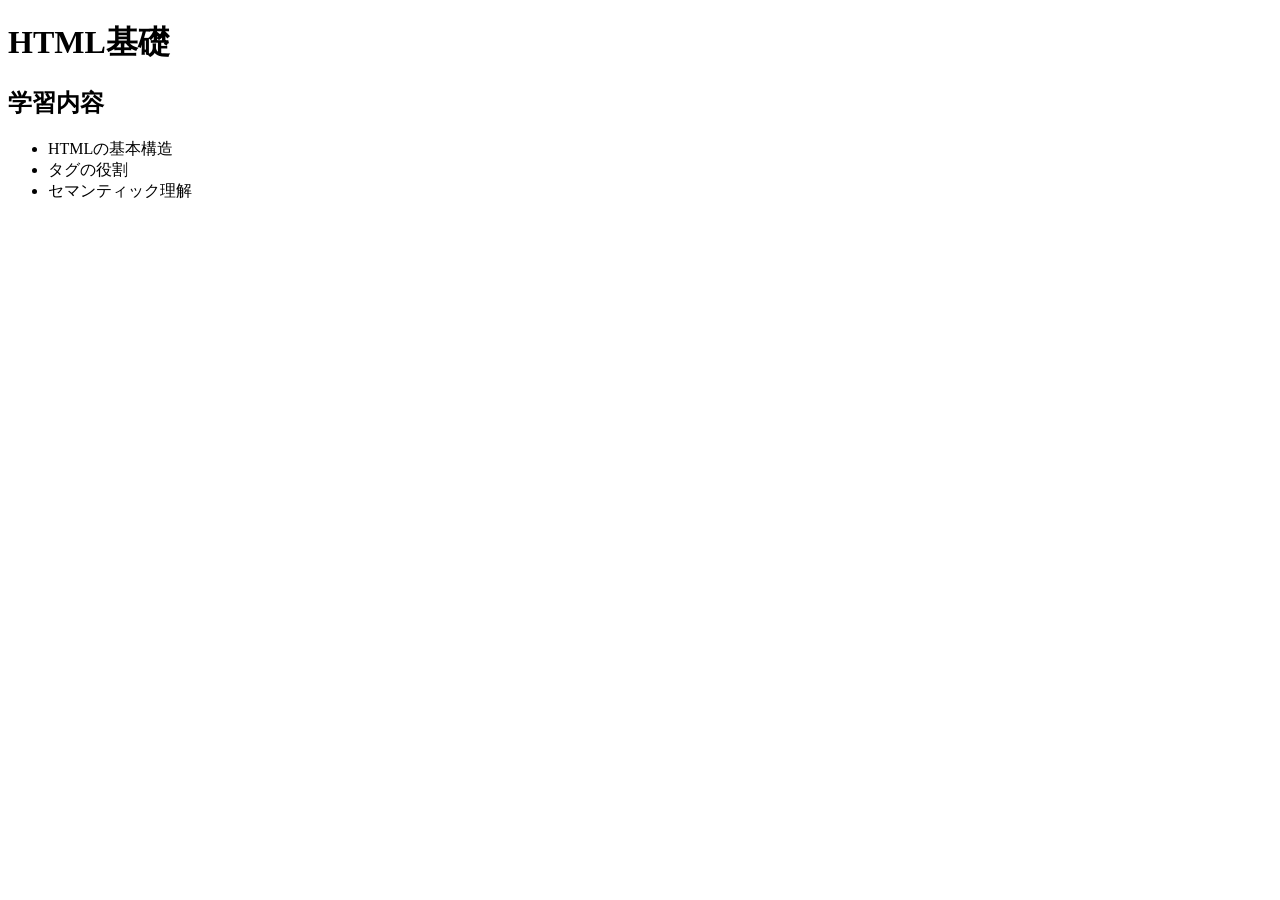
==== html/basic.html @ 2613b6e1 "HTML基礎ページ作成" ====
<!DOCTYPE html>
<html lang="ja">
<head>
  <meta charset="UTF-8">
  <title>HTML Basics</title>
</head>
<body>

  <header>
    <h1>HTML基礎</h1>
  </header>

  <main>
    <section>
      <h2>学習内容</h2>
      <ul>
        <li>HTMLの基本構造</li>
        <li>タグの役割</li>
        <li>セマンティック理解</li>
      </ul>
    </section>
  </main>

</body>
</html>
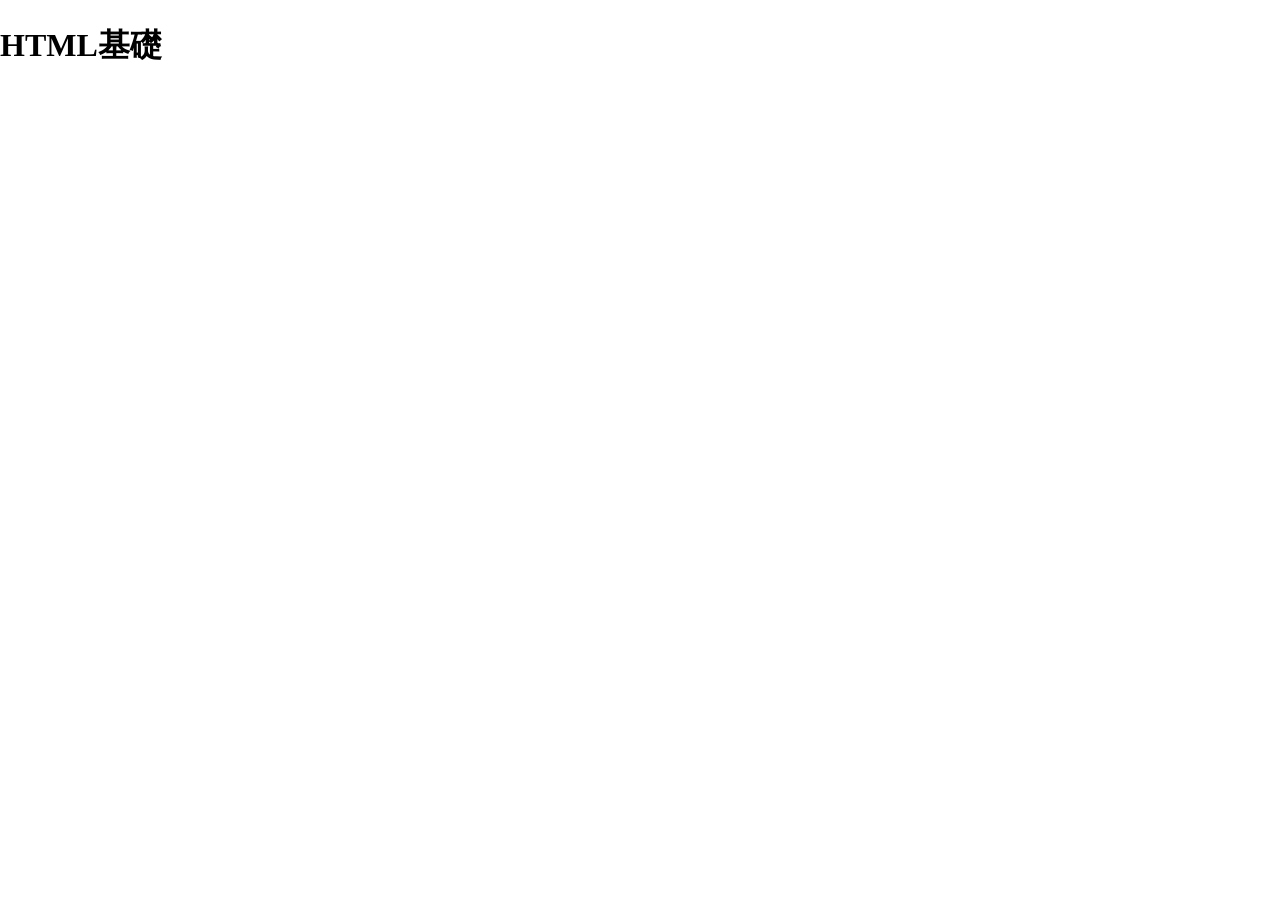
==== commit 9f01ab0a: "メタ追加、notes更新、ファイル追加" ====
--- a/html/basic.html
+++ b/html/basic.html
@@ -3,6 +3,14 @@
 <head>
   <meta charset="UTF-8">
   <title>HTML Basics</title>
+  <meta name="description" content="html/css学習ページ">
+
+  <link rel="preconnect" href="https://fonts.googleapis.com">
+  <link rel="preconnect" href="https://fonts.gstatic.com" crossorigin>
+  <link href="https://fonts.googleapis.com/css2?family=Noto+Sans+JP:wght@400;700&display=swap" rel="stylesheet">
+
+  <link rel="stylesheet" href="../css/sanitize.css">
+  <link rel="stylesheet" href="../css/basic.css">
 </head>
 <body>
 
@@ -11,14 +19,7 @@
   </header>
 
   <main>
-    <section>
-      <h2>学習内容</h2>
-      <ul>
-        <li>HTMLの基本構造</li>
-        <li>タグの役割</li>
-        <li>セマンティック理解</li>
-      </ul>
-    </section>
+   
   </main>
 
 </body>
--- a/css/sanitize.css
+++ b/css/sanitize.css
@@ -0,0 +1,566 @@
+/* Document
+ * ========================================================================== */
+
+/**
+ * Add border box sizing in all browsers (opinionated).
+ */
+
+*,
+::before,
+::after {
+  box-sizing: border-box;
+}
+
+/**
+ * 1. Add text decoration inheritance in all browsers (opinionated).
+ * 2. Add vertical alignment inheritance in all browsers (opinionated).
+ */
+
+::before,
+::after {
+  text-decoration: inherit; /* 1 */
+  vertical-align: inherit; /* 2 */
+}
+
+/**
+ * 1. Use the default cursor in all browsers (opinionated).
+ * 2. Change the line height in all browsers (opinionated).
+ * 3. Use a 4-space tab width in all browsers (opinionated).
+ * 4. Remove the grey highlight on links in iOS (opinionated).
+ * 5. Prevent adjustments of font size after orientation changes in
+ *    IE on Windows Phone and in iOS.
+ * 6. Breaks words to prevent overflow in all browsers (opinionated).
+ */
+
+html {
+  cursor: default; /* 1 */
+  line-height: 1.5; /* 2 */
+  -moz-tab-size: 4; /* 3 */
+  tab-size: 4; /* 3 */
+  -webkit-tap-highlight-color: transparent /* 4 */;
+  -ms-text-size-adjust: 100%; /* 5 */
+  -webkit-text-size-adjust: 100%; /* 5 */
+  word-break: break-word; /* 6 */
+}
+
+/* Sections
+ * ========================================================================== */
+
+/**
+ * Remove the margin in all browsers (opinionated).
+ */
+
+body {
+  margin: 0;
+}
+
+/**
+ * Correct the font size and margin on `h1` elements within `section` and
+ * `article` contexts in Chrome, Edge, Firefox, and Safari.
+ */
+
+h1 {
+  font-size: 2em;
+  margin: 0.67em 0;
+}
+
+/* Grouping content
+ * ========================================================================== */
+
+/**
+ * Remove the margin on nested lists in Chrome, Edge, IE, and Safari.
+ */
+
+dl dl,
+dl ol,
+dl ul,
+ol dl,
+ul dl {
+  margin: 0;
+}
+
+/**
+ * Remove the margin on nested lists in Edge 18- and IE.
+ */
+
+ol ol,
+ol ul,
+ul ol,
+ul ul {
+  margin: 0;
+}
+
+/**
+ * 1. Add the correct sizing in Firefox.
+ * 2. Show the overflow in Edge 18- and IE.
+ */
+
+hr {
+  height: 0; /* 1 */
+  overflow: visible; /* 2 */
+}
+
+/**
+ * Add the correct display in IE.
+ */
+
+main {
+  display: block;
+}
+
+/**
+ * Remove the list style on navigation lists in all browsers (opinionated).
+ */
+
+nav ol,
+nav ul {
+  list-style: none;
+  padding: 0;
+}
+
+/**
+ * 1. Correct the inheritance and scaling of font size in all browsers.
+ * 2. Correct the odd `em` font sizing in all browsers.
+ */
+
+pre {
+  font-family: monospace, monospace; /* 1 */
+  font-size: 1em; /* 2 */
+}
+
+/* Text-level semantics
+ * ========================================================================== */
+
+/**
+ * Remove the gray background on active links in IE 10.
+ */
+
+a {
+  background-color: transparent;
+}
+
+/**
+ * Add the correct text decoration in Edge 18-, IE, and Safari.
+ */
+
+abbr[title] {
+  text-decoration: underline;
+  text-decoration: underline dotted;
+}
+
+/**
+ * Add the correct font weight in Chrome, Edge, and Safari.
+ */
+
+b,
+strong {
+  font-weight: bolder;
+}
+
+/**
+ * 1. Correct the inheritance and scaling of font size in all browsers.
+ * 2. Correct the odd `em` font sizing in all browsers.
+ */
+
+code,
+kbd,
+samp {
+  font-family: monospace, monospace; /* 1 */
+  font-size: 1em; /* 2 */
+}
+
+/**
+ * Add the correct font size in all browsers.
+ */
+
+small {
+  font-size: 80%;
+}
+
+/* Embedded content
+ * ========================================================================== */
+
+/*
+ * Change the alignment on media elements in all browsers (opinionated).
+ */
+
+audio,
+canvas,
+iframe,
+img,
+svg,
+video {
+  vertical-align: middle;
+}
+
+/**
+ * Add the correct display in IE 9-.
+ */
+
+audio,
+video {
+  display: inline-block;
+}
+
+/**
+ * Add the correct display in iOS 4-7.
+ */
+
+audio:not([controls]) {
+  display: none;
+  height: 0;
+}
+
+/**
+ * Remove the border on iframes in all browsers (opinionated).
+ */
+
+iframe {
+  border-style: none;
+}
+
+/**
+ * Remove the border on images within links in IE 10-.
+ */
+
+img {
+  border-style: none;
+}
+
+/**
+ * Change the fill color to match the text color in all browsers (opinionated).
+ */
+
+svg:not([fill]) {
+  fill: currentColor;
+}
+
+/**
+ * Hide the overflow in IE.
+ */
+
+svg:not(:root) {
+  overflow: hidden;
+}
+
+/* Tabular data
+ * ========================================================================== */
+
+/**
+ * Collapse border spacing in all browsers (opinionated).
+ */
+
+table {
+  border-collapse: collapse;
+}
+
+/* Forms
+ * ========================================================================== */
+
+/**
+ * Remove the margin on controls in Safari.
+ */
+
+button,
+input,
+select {
+  margin: 0;
+}
+
+/**
+ * 1. Show the overflow in IE.
+ * 2. Remove the inheritance of text transform in Edge 18-, Firefox, and IE.
+ */
+
+button {
+  overflow: visible; /* 1 */
+  text-transform: none; /* 2 */
+}
+
+/**
+ * Correct the inability to style buttons in iOS and Safari.
+ */
+
+button,
+[type="button"],
+[type="reset"],
+[type="submit"] {
+  -webkit-appearance: button;
+}
+
+/**
+ * 1. Change the inconsistent appearance in all browsers (opinionated).
+ * 2. Correct the padding in Firefox.
+ */
+
+fieldset {
+  border: 1px solid #a0a0a0; /* 1 */
+  padding: 0.35em 0.75em 0.625em; /* 2 */
+}
+
+/**
+ * Show the overflow in Edge 18- and IE.
+ */
+
+input {
+  overflow: visible;
+}
+
+/**
+ * 1. Correct the text wrapping in Edge 18- and IE.
+ * 2. Correct the color inheritance from `fieldset` elements in IE.
+ */
+
+legend {
+  color: inherit; /* 2 */
+  display: table; /* 1 */
+  max-width: 100%; /* 1 */
+  white-space: normal; /* 1 */
+}
+
+/**
+ * 1. Add the correct display in Edge 18- and IE.
+ * 2. Add the correct vertical alignment in Chrome, Edge, and Firefox.
+ */
+
+progress {
+  display: inline-block; /* 1 */
+  vertical-align: baseline; /* 2 */
+}
+
+/**
+ * Remove the inheritance of text transform in Firefox.
+ */
+
+select {
+  text-transform: none;
+}
+
+/**
+ * 1. Remove the margin in Firefox and Safari.
+ * 2. Remove the default vertical scrollbar in IE.
+ * 3. Change the resize direction in all browsers (opinionated).
+ */
+
+textarea {
+  margin: 0; /* 1 */
+  overflow: auto; /* 2 */
+  resize: vertical; /* 3 */
+}
+
+/**
+ * Remove the padding in IE 10-.
+ */
+
+[type="checkbox"],
+[type="radio"] {
+  padding: 0;
+}
+
+/**
+ * 1. Correct the odd appearance in Chrome, Edge, and Safari.
+ * 2. Correct the outline style in Safari.
+ */
+
+[type="search"] {
+  -webkit-appearance: textfield; /* 1 */
+  outline-offset: -2px; /* 2 */
+}
+
+/**
+ * Correct the cursor style of increment and decrement buttons in Safari.
+ */
+
+::-webkit-inner-spin-button,
+::-webkit-outer-spin-button {
+  height: auto;
+}
+
+/**
+ * Correct the text style of placeholders in Chrome, Edge, and Safari.
+ */
+
+::-webkit-input-placeholder {
+  color: inherit;
+  opacity: 0.54;
+}
+
+/**
+ * Remove the inner padding in Chrome, Edge, and Safari on macOS.
+ */
+
+::-webkit-search-decoration {
+  -webkit-appearance: none;
+}
+
+/**
+ * 1. Correct the inability to style upload buttons in iOS and Safari.
+ * 2. Change font properties to `inherit` in Safari.
+ */
+
+::-webkit-file-upload-button {
+  -webkit-appearance: button; /* 1 */
+  font: inherit; /* 2 */
+}
+
+/**
+ * Remove the inner border and padding of focus outlines in Firefox.
+ */
+
+::-moz-focus-inner {
+  border-style: none;
+  padding: 0;
+}
+
+/**
+ * Restore the focus outline styles unset by the previous rule in Firefox.
+ */
+
+:-moz-focusring {
+  outline: 1px dotted ButtonText;
+}
+
+/**
+ * Remove the additional :invalid styles in Firefox.
+ */
+
+:-moz-ui-invalid {
+  box-shadow: none;
+}
+
+/* Interactive
+ * ========================================================================== */
+
+/*
+ * Add the correct display in Edge 18- and IE.
+ */
+
+details {
+  display: block;
+}
+
+/*
+ * Add the correct styles in Edge 18-, IE, and Safari.
+ */
+
+dialog {
+  background-color: white;
+  border: solid;
+  color: black;
+  display: block;
+  height: -moz-fit-content;
+  height: -webkit-fit-content;
+  height: fit-content;
+  left: 0;
+  margin: auto;
+  padding: 1em;
+  position: absolute;
+  right: 0;
+  width: -moz-fit-content;
+  width: -webkit-fit-content;
+  width: fit-content;
+}
+
+dialog:not([open]) {
+  display: none;
+}
+
+/*
+ * Add the correct display in all browsers.
+ */
+
+summary {
+  display: list-item;
+}
+
+/* Scripting
+ * ========================================================================== */
+
+/**
+ * Add the correct display in IE 9-.
+ */
+
+canvas {
+  display: inline-block;
+}
+
+/**
+ * Add the correct display in IE.
+ */
+
+template {
+  display: none;
+}
+
+/* User interaction
+ * ========================================================================== */
+
+/*
+ * 1. Remove the tapping delay in IE 10.
+ * 2. Remove the tapping delay on clickable elements
+      in all browsers (opinionated).
+ */
+
+a,
+area,
+button,
+input,
+label,
+select,
+summary,
+textarea,
+[tabindex] {
+  -ms-touch-action: manipulation; /* 1 */
+  touch-action: manipulation; /* 2 */
+}
+
+/**
+ * Add the correct display in IE 10-.
+ */
+
+[hidden] {
+  display: none;
+}
+
+/* Accessibility
+ * ========================================================================== */
+
+/**
+ * Change the cursor on busy elements in all browsers (opinionated).
+ */
+
+[aria-busy="true"] {
+  cursor: progress;
+}
+
+/*
+ * Change the cursor on control elements in all browsers (opinionated).
+ */
+
+[aria-controls] {
+  cursor: pointer;
+}
+
+/*
+ * Change the cursor on disabled, not-editable, or otherwise
+ * inoperable elements in all browsers (opinionated).
+ */
+
+[aria-disabled="true"],
+[disabled] {
+  cursor: not-allowed;
+}
+
+/*
+ * Change the display on visually hidden accessible elements
+ * in all browsers (opinionated).
+ */
+
+[aria-hidden="false"][hidden] {
+  display: initial;
+}
+
+[aria-hidden="false"][hidden]:not(:focus) {
+  clip: rect(0, 0, 0, 0);
+  position: absolute;
+}
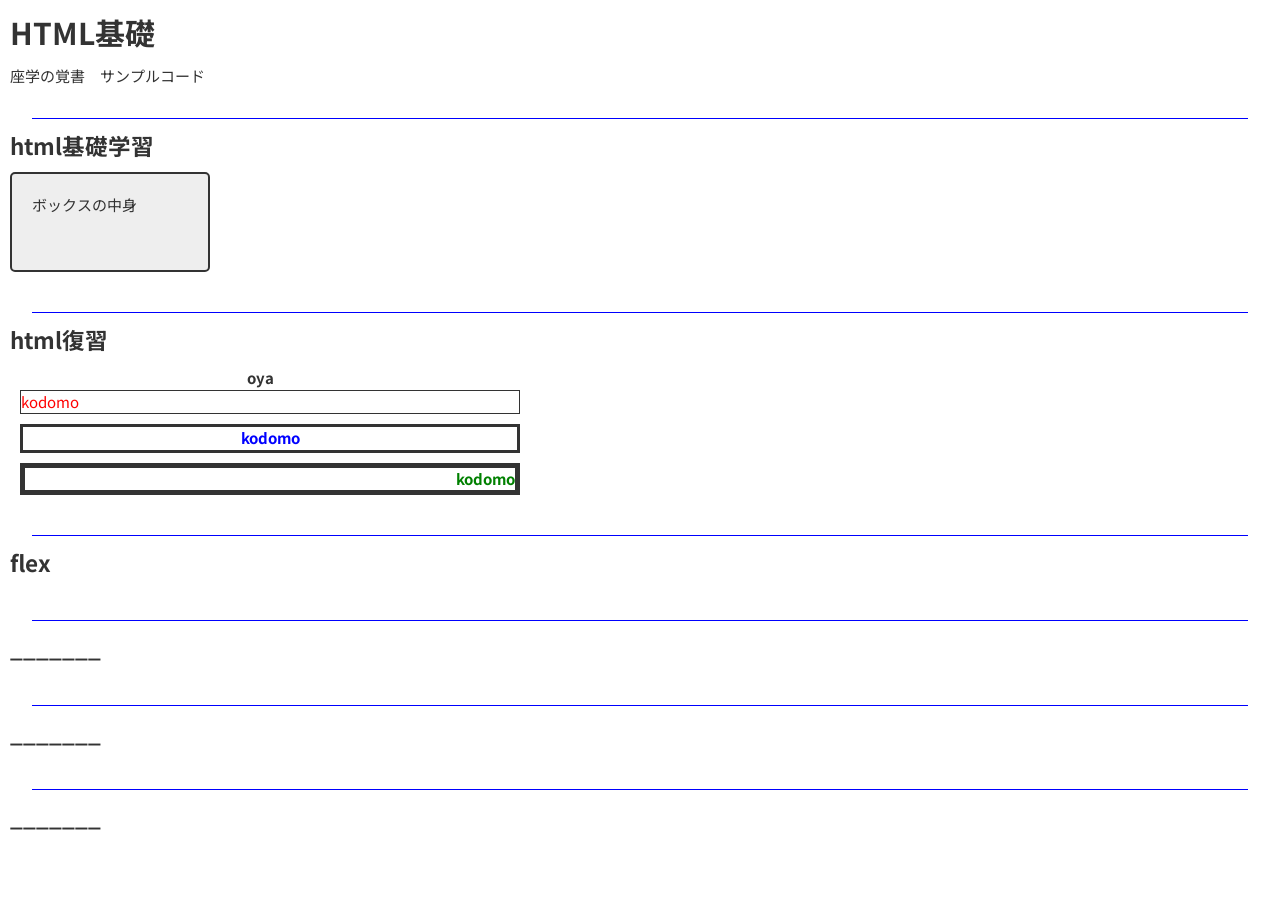
==== commit e53e43a8: "初回座学復習" ====
--- a/html/basic.html
+++ b/html/basic.html
@@ -15,12 +15,50 @@
 <body>
 
   <header>
-    <h1>HTML基礎</h1>
+    <h1 class="midasi">HTML基礎</h1>
+    <p class="dan">座学の覚書　サンプルコード</p><br>
+    <hr class="hr">
   </header>
 
   <main>
-   
-  </main>
+    <h2 class="midasi">html基礎学習</h2>
+    <div class="simple-box">ボックスの中身</div>
+    <br>
+    <hr class="hr">
+
+    <h2 class="midasi">html復習</h2>
+      <div class="parent">oya
+        <div class="child1">kodomo</div>
+        <div class="child2">kodomo</div>
+        <div class="child3">kodomo</div>
+      </div>
+    <br>
+
+    <hr class="hr">
+    <h2 class="midasi">flex</h2>
+      <div class="par">
+        <div class="chi"></div>
+        <div class="chi"></div>
+        <div class="chi"></div>
+      </div>
+    <br>
+
+    <hr class="hr">
+    <h2 class="midasi">_______</h2>
+
+
+    <br>
+    <hr class="hr">
+    <h2 class="midasi">_______</h2>
+
+
+
+    <br>
+    <hr class="hr">
+    <h2 class="midasi">_______</h2>
+
+
+
 
 </body>
 </html>
--- a/css/basic.css
+++ b/css/basic.css
@@ -0,0 +1,63 @@
+@charset "utf-8";
+
+/* Base Style */
+body {
+    font-family: 'Noto Sans JP', "Helvetica Neue", "Helvetica", "Hiragino Sans", "Hiragino Kaku Gothic ProN", "Arial", "Yu Gothic", "Meiryo", sans-serif;
+    font-size: 15px;
+    line-height: 1.5;
+    color: #333;
+
+}
+.midasi {
+    margin: 10px;
+}
+.simple-box {
+    width: 200px;           /* 幅 */
+    height: 100px;          /* 高さ */
+    background-color: #eee; /* 背景色 */
+    border: 2px solid #333; /*枠線（太さ・種類・色）*/
+    padding: 20px;          /* 内側の余白 */
+    border-radius: 5px;     /* 角の丸み（オプション） */
+    margin: 10px;
+}
+.hr {
+    border: 0;
+    border-top: 1.5px solid blue;
+    width: 95%;
+}
+.dan {
+    margin: 0 10px;
+}
+.parent {
+    width: 500px;
+    margin: 10px;
+    text-align: center;
+    font-weight: bold;
+}
+.child1 {
+    width: 100%;
+    border: solid #333 1px;
+    margin: 0 10px;
+    text-align: left;
+    font-weight: normal;
+    color: red;
+}
+.child1:hover {
+    box-shadow: 0 0 0 #bbb;
+}
+.child2 {
+    width: 100%;
+    border: solid #333 3px;
+    margin: 0 10px;
+    text-align: center;
+    margin-top: 10px;
+    color: blue;
+}
+.child3 {
+    width: 100%;
+    border: solid #333 5px;
+    margin: 0 10px;
+    text-align: right;
+    margin-top: 10px;
+    color: green;
+}
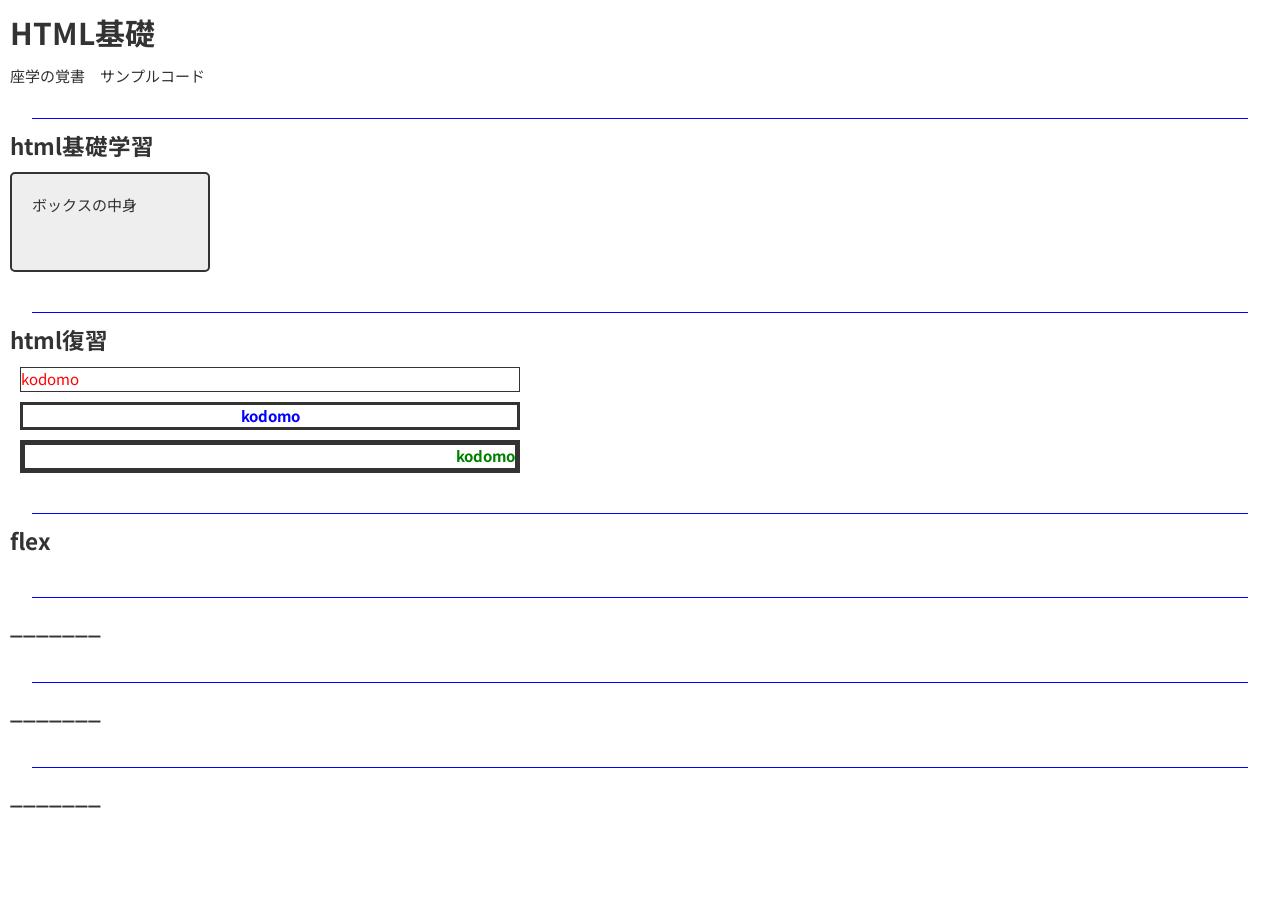
==== commit efa31c01: "相対パス微調整" ====
--- a/html/basic.html
+++ b/html/basic.html
@@ -1,64 +1,63 @@
-<!DOCTYPE html>
+<!doctype html>
 <html lang="ja">
-<head>
-  <meta charset="UTF-8">
-  <title>HTML Basics</title>
-  <meta name="description" content="html/css学習ページ">
+  <head>
+    <meta charset="UTF-8" />
+    <title>HTML Basics</title>
+    <meta name="description" content="html/css学習ページ" />
 
-  <link rel="preconnect" href="https://fonts.googleapis.com">
-  <link rel="preconnect" href="https://fonts.gstatic.com" crossorigin>
-  <link href="https://fonts.googleapis.com/css2?family=Noto+Sans+JP:wght@400;700&display=swap" rel="stylesheet">
+    <link rel="preconnect" href="https://fonts.googleapis.com" />
+    <link rel="preconnect" href="https://fonts.gstatic.com" crossorigin />
+    <link
+      href="https://fonts.googleapis.com/css2?family=Noto+Sans+JP:wght@400;700&display=swap"
+      rel="stylesheet"
+    />
 
-  <link rel="stylesheet" href="../css/sanitize.css">
-  <link rel="stylesheet" href="../css/basic.css">
-</head>
-<body>
+    <link rel="stylesheet" href="../css/sanitize.css" />
+    <link rel="stylesheet" href="../css/basic.css" />
+  </head>
+  <body>
+    <header>
+      <h1 class="midasi">HTML基礎</h1>
+      <p class="dan">座学の覚書　サンプルコード</p>
+      <br />
+      <hr class="hr" />
+    </header>
 
-  <header>
-    <h1 class="midasi">HTML基礎</h1>
-    <p class="dan">座学の覚書　サンプルコード</p><br>
-    <hr class="hr">
-  </header>
+    <main>
+      <h2 class="midasi">html基礎学習</h2>
+      <div class="simple-box">ボックスの中身</div>
+      <br />
+      <hr class="hr" />
 
-  <main>
-    <h2 class="midasi">html基礎学習</h2>
-    <div class="simple-box">ボックスの中身</div>
-    <br>
-    <hr class="hr">
-
-    <h2 class="midasi">html復習</h2>
-      <div class="parent">oya
+      <h2 class="midasi">html復習</h2>
+      <div class="parent">
         <div class="child1">kodomo</div>
         <div class="child2">kodomo</div>
         <div class="child3">kodomo</div>
       </div>
-    <br>
+      <br />
 
-    <hr class="hr">
-    <h2 class="midasi">flex</h2>
+      <hr class="hr" />
+      <h2 class="midasi">flex</h2>
       <div class="par">
         <div class="chi"></div>
         <div class="chi"></div>
         <div class="chi"></div>
       </div>
-    <br>
+      <br />
 
-    <hr class="hr">
-    <h2 class="midasi">_______</h2>
+      <hr class="hr" />
+      <h2 class="midasi">_______</h2>
 
+      <br />
+      <hr class="hr" />
+      <h2 class="midasi">_______</h2>
 
-    <br>
-    <hr class="hr">
-    <h2 class="midasi">_______</h2>
+      <br />
+      <hr class="hr" />
+      <h2 class="midasi">_______</h2>
 
-
-
-    <br>
-    <hr class="hr">
-    <h2 class="midasi">_______</h2>
-
-
-
-
-</body>
-</html>+      <script src="../..//foundations-javascript/basics/basic.js"></script>
+    </main>
+  </body>
+</html>
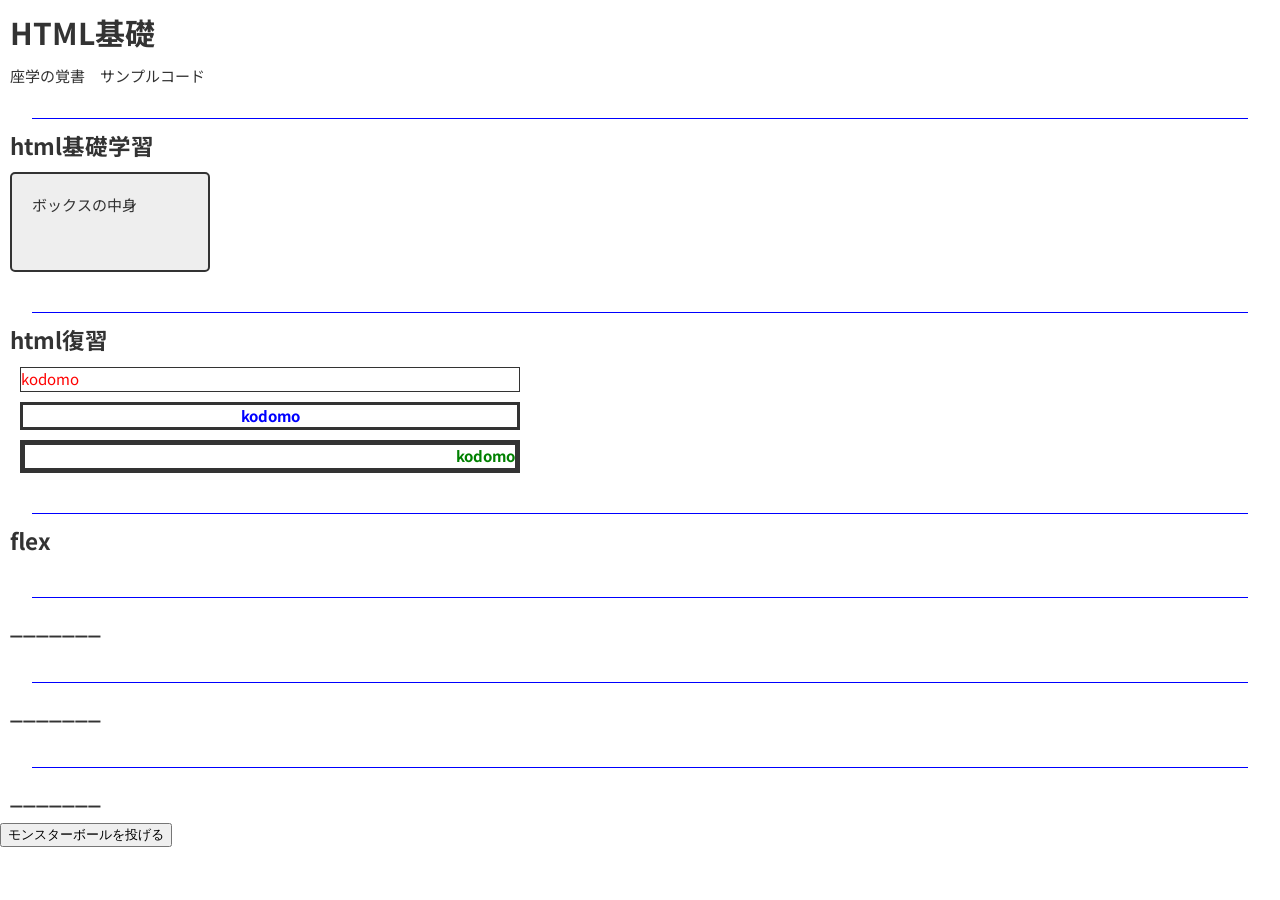
==== commit 0fe09805: "微修正" ====
--- a/html/basic.html
+++ b/html/basic.html
@@ -57,6 +57,11 @@
       <hr class="hr" />
       <h2 class="midasi">_______</h2>
 
+      <button type="button" id="button">
+        モンスターボールを投げる
+      </button>
+
+
       <script src="../..//foundations-javascript/basics/basic.js"></script>
     </main>
   </body>
